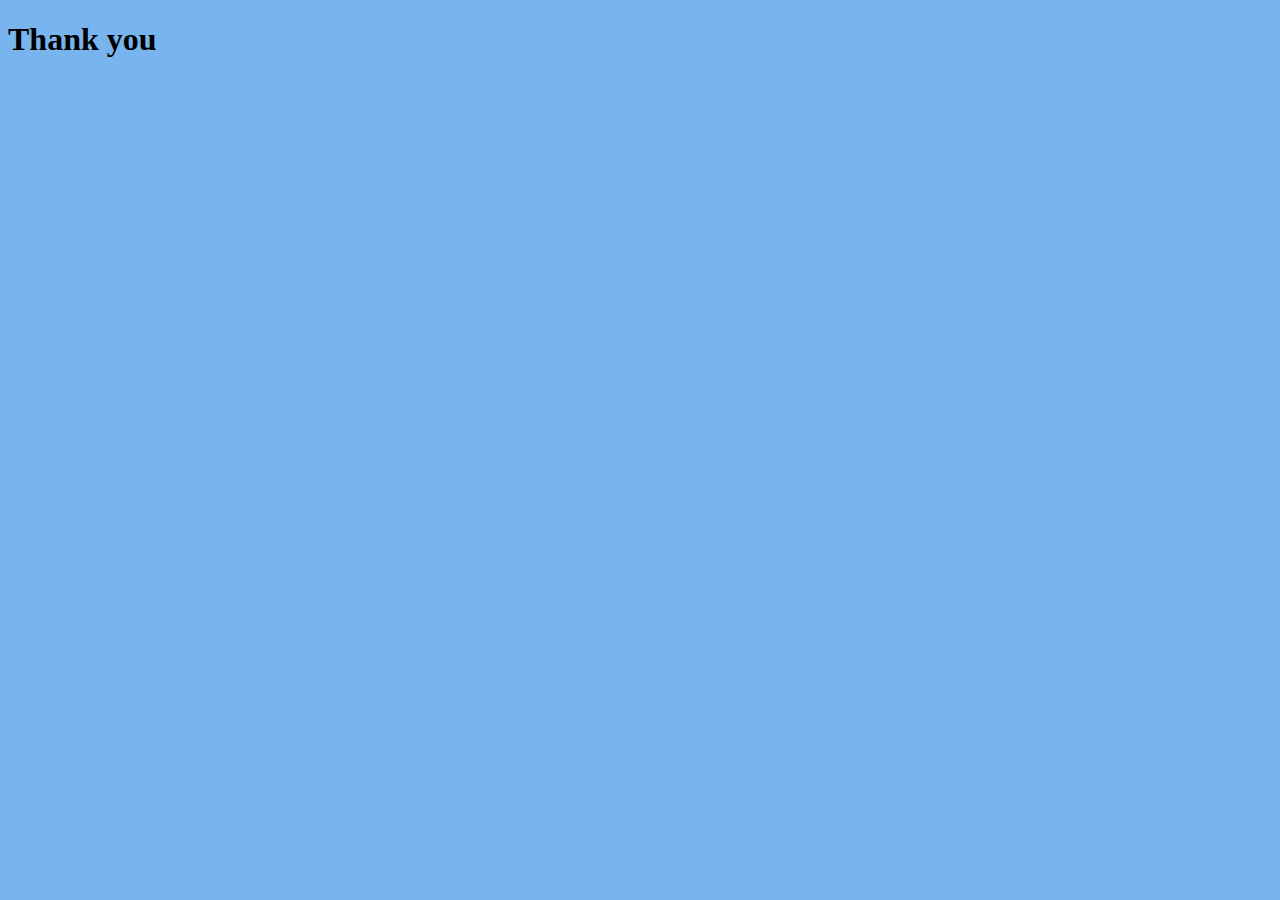
==== thankyou/thankyou.html @ 17614656 "Adding a second page" ====
<!DOCTYPE html>
<html lang="en">
<head>
    <meta charset="UTF-8">
    <meta http-equiv="X-UA-Compatible" content="IE=edge">
    <meta name="viewport" content="width=device-width, initial-scale=1.0">
    <title>Thank you</title>

    <style>
        body {
            background-color: rgb(120, 181, 238);
        }
    </style>
    
</head>
<body>
    <h1>Thank you</h1>
</body>
</html>
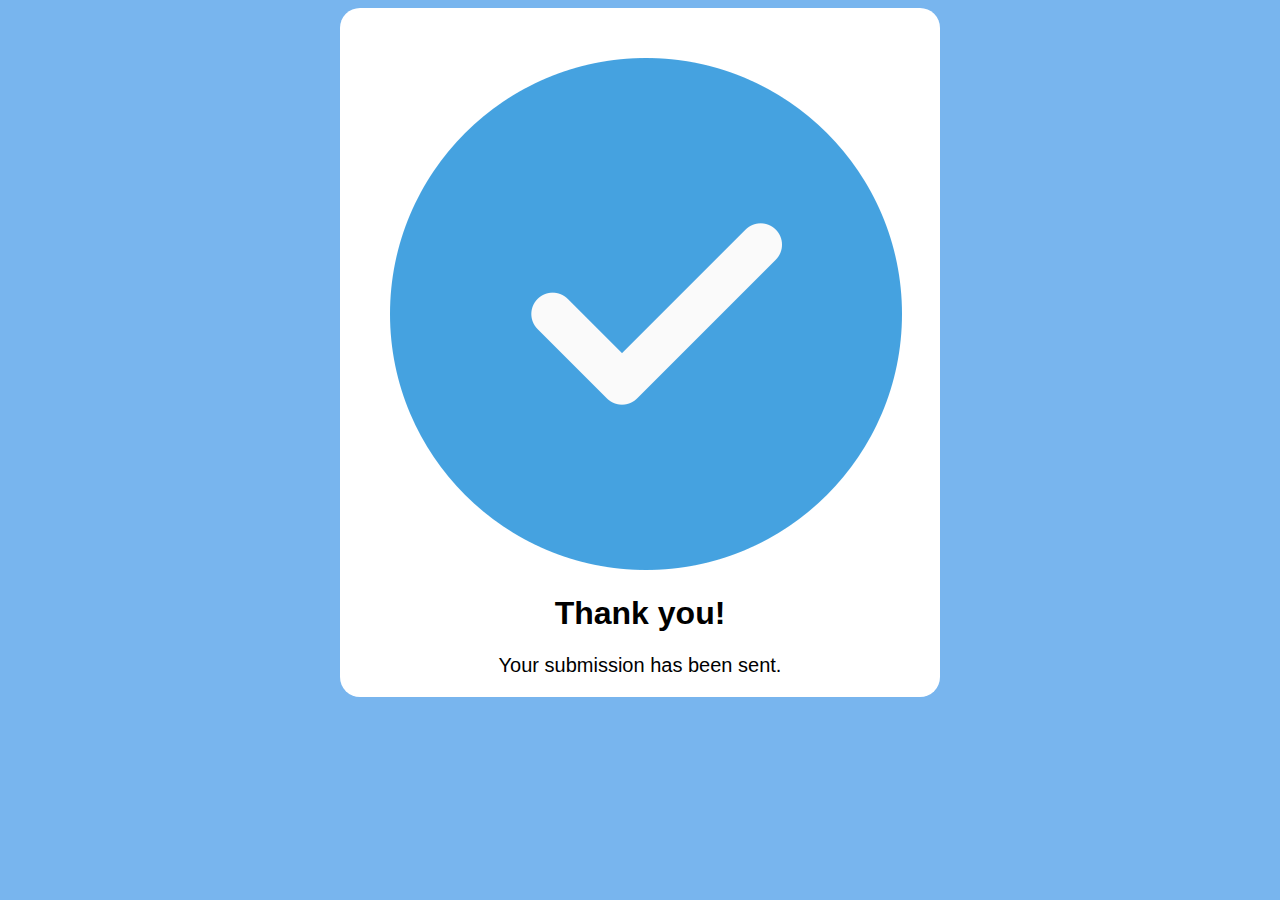
==== commit f08efb26: "Second page added" ====
--- a/thankyou/thankyou.html
+++ b/thankyou/thankyou.html
@@ -7,13 +7,39 @@
     <title>Thank you</title>
 
     <style>
+
+        * {
+            box-sizing: border-box;
+            text-align: center;
+            font-family: sans-serif;
+        }
+
         body {
             background-color: rgb(120, 181, 238);
         }
+
+        .center-wrapper {
+        max-width: 600px;
+        padding-left: 50px;
+        padding-right: 50px;
+        padding-top: 50px;
+        margin: 0 auto;
+        background-color: rgb(255, 255, 255);
+        border-radius: 20px;
+        display: inline-block;
+        }
+
+        p {
+            font-size: 20px;
+        }
     </style>
-    
+
 </head>
 <body>
-    <h1>Thank you</h1>
+    <div class="center-wrapper">
+        <img src="check.png" alt="Check Image">
+        <h1>Thank you!</h1>
+        <p>Your submission has been sent.</p>
+    </div>
 </body>
 </html>